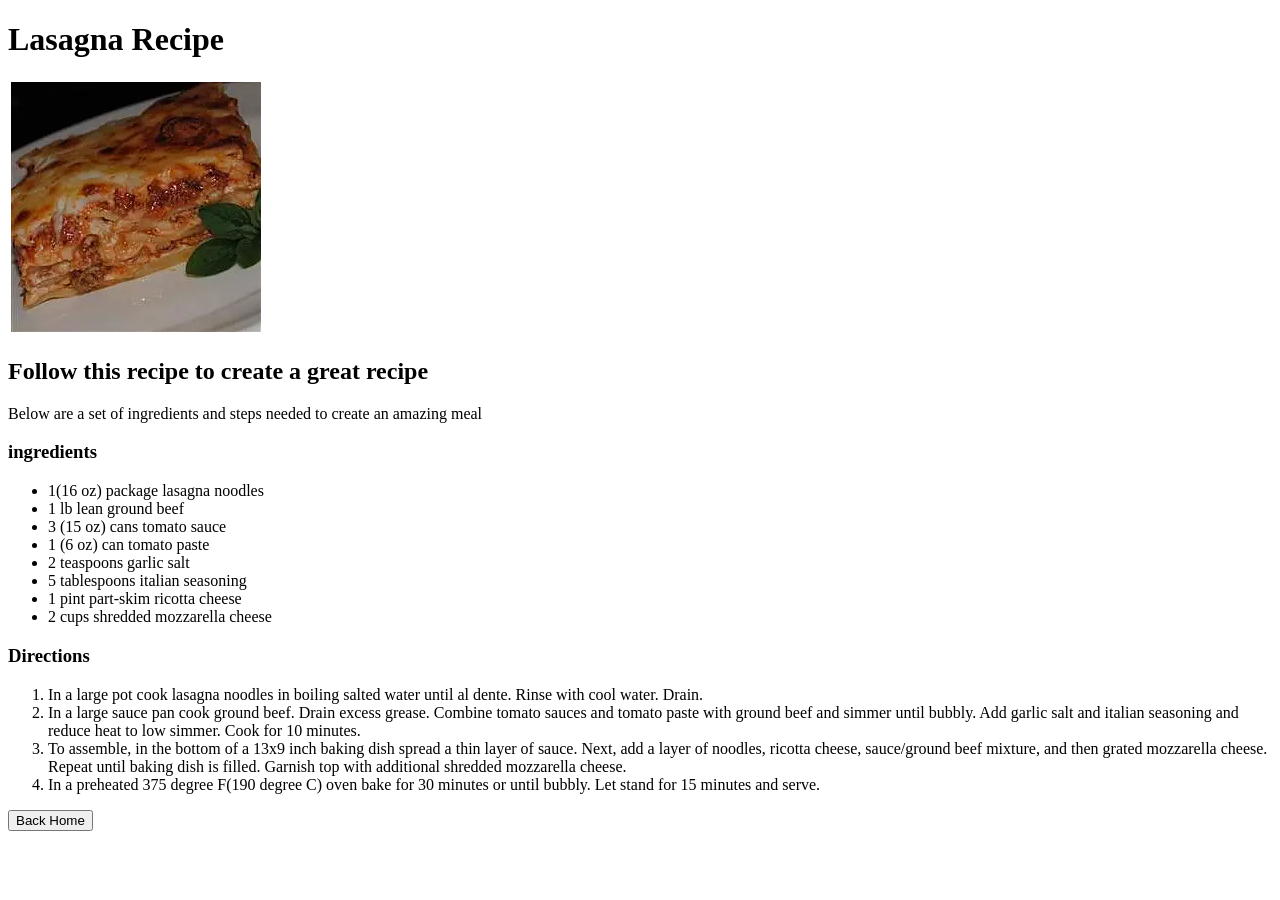
==== recipies/lasagna.html @ b48526db "ver2 image fix" ====
<!DOCTYPE html>
<html lang="en">
<head>
    <meta charset="UTF-8">
    <meta http-equiv="X-UA-Compatible" content="IE=edge">
    <meta name="viewport" content="width=device-width, initial-scale=1.0">
    <meta name="description" content="recipe">
    <title>Lasagna Recipe</title>
</head>
<body>
    <h1>Lasagna Recipe</h1>
    <img src="/images/lasagna.png" alt="lasagna"/>
    
    <h2>Follow this recipe to create a great recipe</h2>
    <p>Below are a set of ingredients and steps needed to create an amazing meal</p>

    <h3>ingredients</h3>
    <ul>
        <li>1(16 oz) package lasagna noodles</li>
        <li>1 lb lean ground beef</li>
        <li>3 (15 oz) cans tomato sauce</li>
        <li>1 (6 oz) can tomato paste</li>
        <li>2 teaspoons garlic salt</li>
        <li>5 tablespoons italian seasoning</li>
        <li>1 pint part-skim ricotta cheese</li>
        <li>2 cups shredded mozzarella cheese</li>
    </ul>

    <h3>Directions</h3>
    <ol>
        <li>
            In a large pot cook lasagna noodles in boiling salted water until al dente. Rinse with cool water. Drain.
        </li>
        <li>
            In a large sauce pan cook ground beef. Drain excess grease. Combine tomato sauces and tomato paste with ground beef and simmer until bubbly. Add garlic salt and italian seasoning and reduce heat to low simmer. Cook for 10 minutes.            
        </li>
        <li>
            To assemble, in the bottom of a 13x9 inch baking dish spread a thin layer of sauce. Next, add a layer of noodles, ricotta cheese, sauce/ground beef mixture, and then grated mozzarella cheese. Repeat until baking dish is filled. Garnish top with additional shredded mozzarella cheese.            
        </li>
        <li>
            In a preheated 375 degree F(190 degree C) oven bake for 30 minutes or until bubbly. Let stand for 15 minutes and serve.
        </li>
    </ol>

    <input type="button" value="Back Home" onclick="history.back()">
</body>
</html>
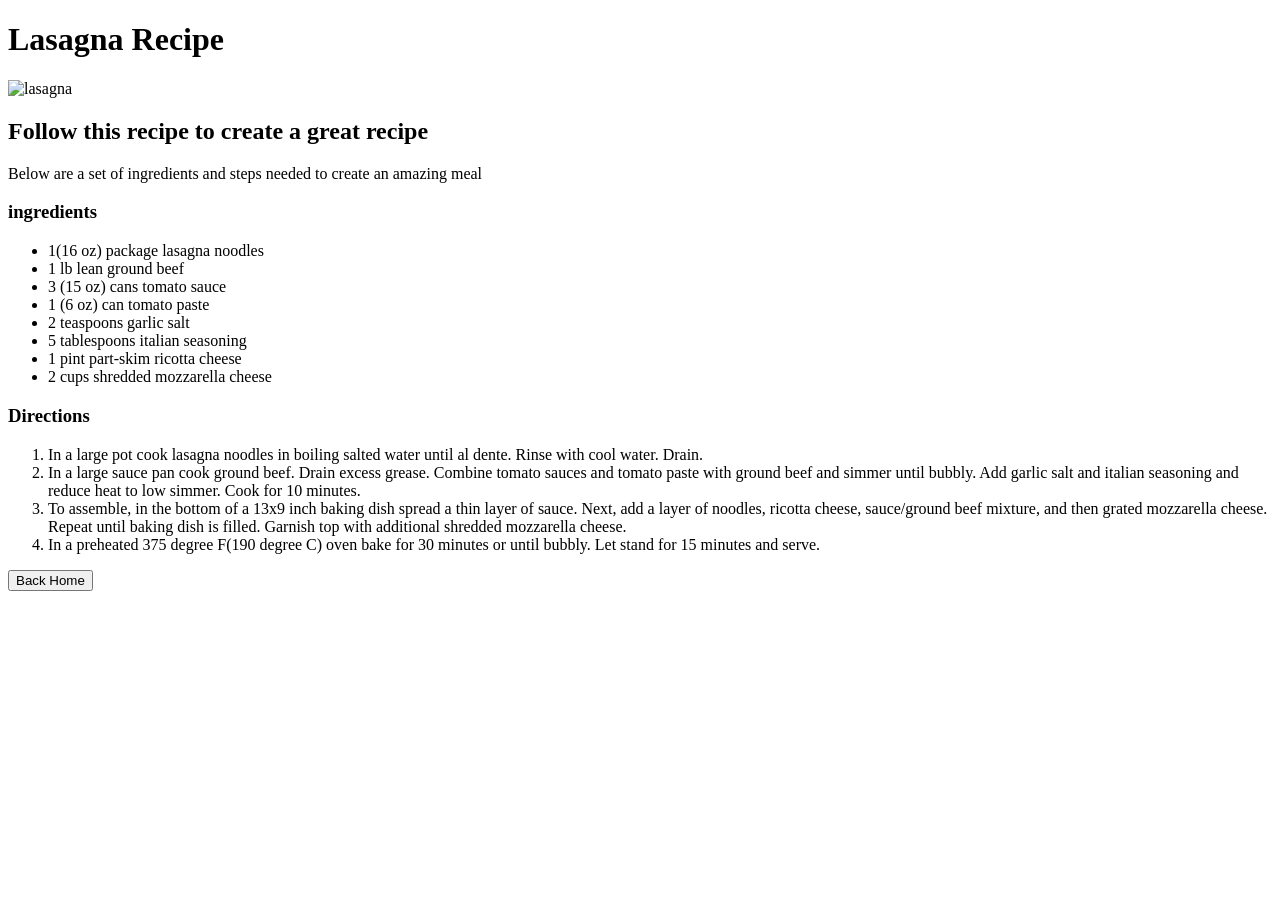
==== commit 1dd74260: "ver3 image fix" ====
--- a/recipies/lasagna.html
+++ b/recipies/lasagna.html
@@ -9,7 +9,7 @@
 </head>
 <body>
     <h1>Lasagna Recipe</h1>
-    <img src="/images/lasagna.png" alt="lasagna"/>
+    <img src="odin-recipe-git-test/images/lasagna.png" alt="lasagna"/>
     
     <h2>Follow this recipe to create a great recipe</h2>
     <p>Below are a set of ingredients and steps needed to create an amazing meal</p>
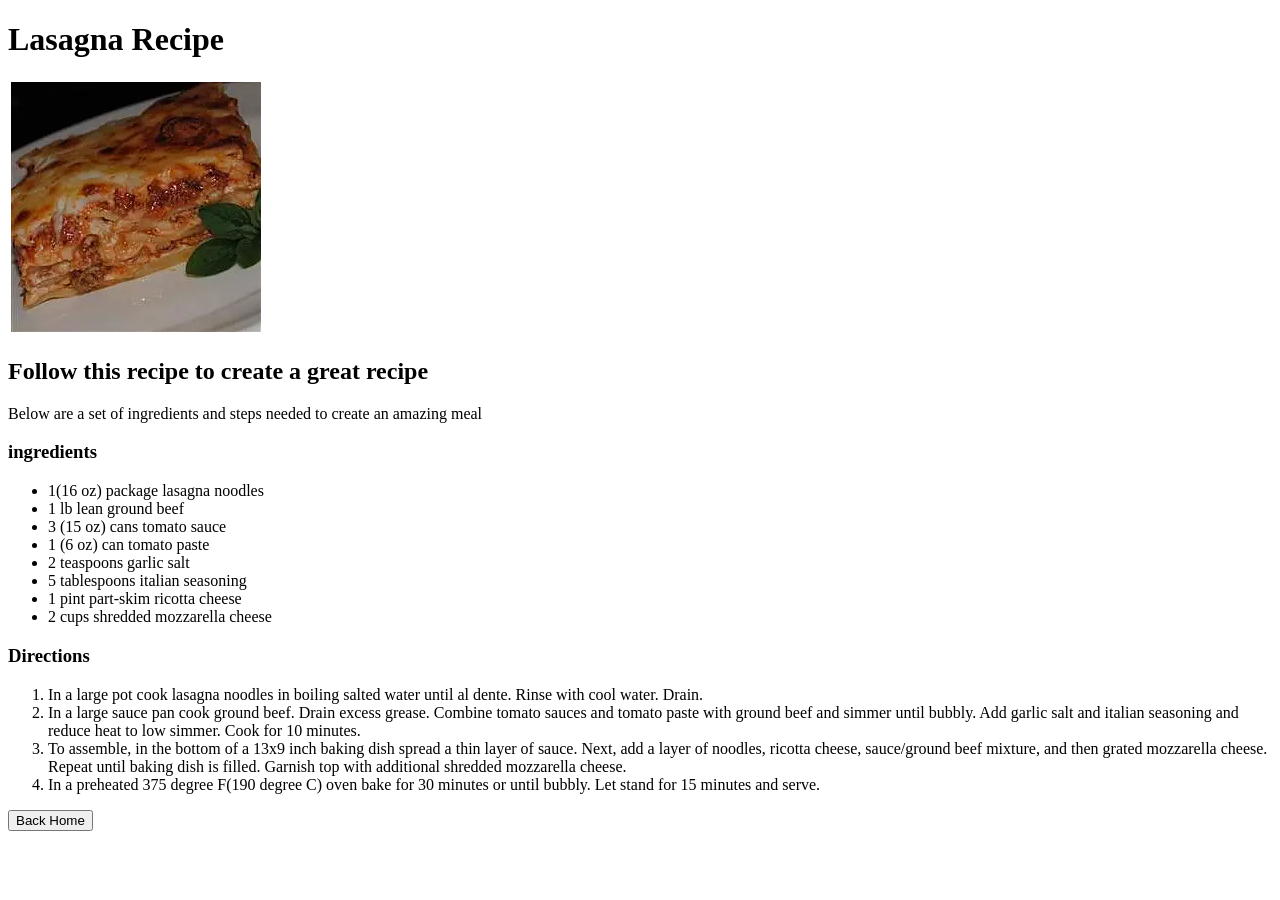
==== commit ed1d9dd3: "modified html files" ====
--- a/recipies/lasagna.html
+++ b/recipies/lasagna.html
@@ -9,7 +9,7 @@
 </head>
 <body>
     <h1>Lasagna Recipe</h1>
-    <img src="odin-recipe-git-test/images/lasagna.png" alt="lasagna"/>
+    <img src="/images/lasagna.png" alt="lasagna"/>
     
     <h2>Follow this recipe to create a great recipe</h2>
     <p>Below are a set of ingredients and steps needed to create an amazing meal</p>
